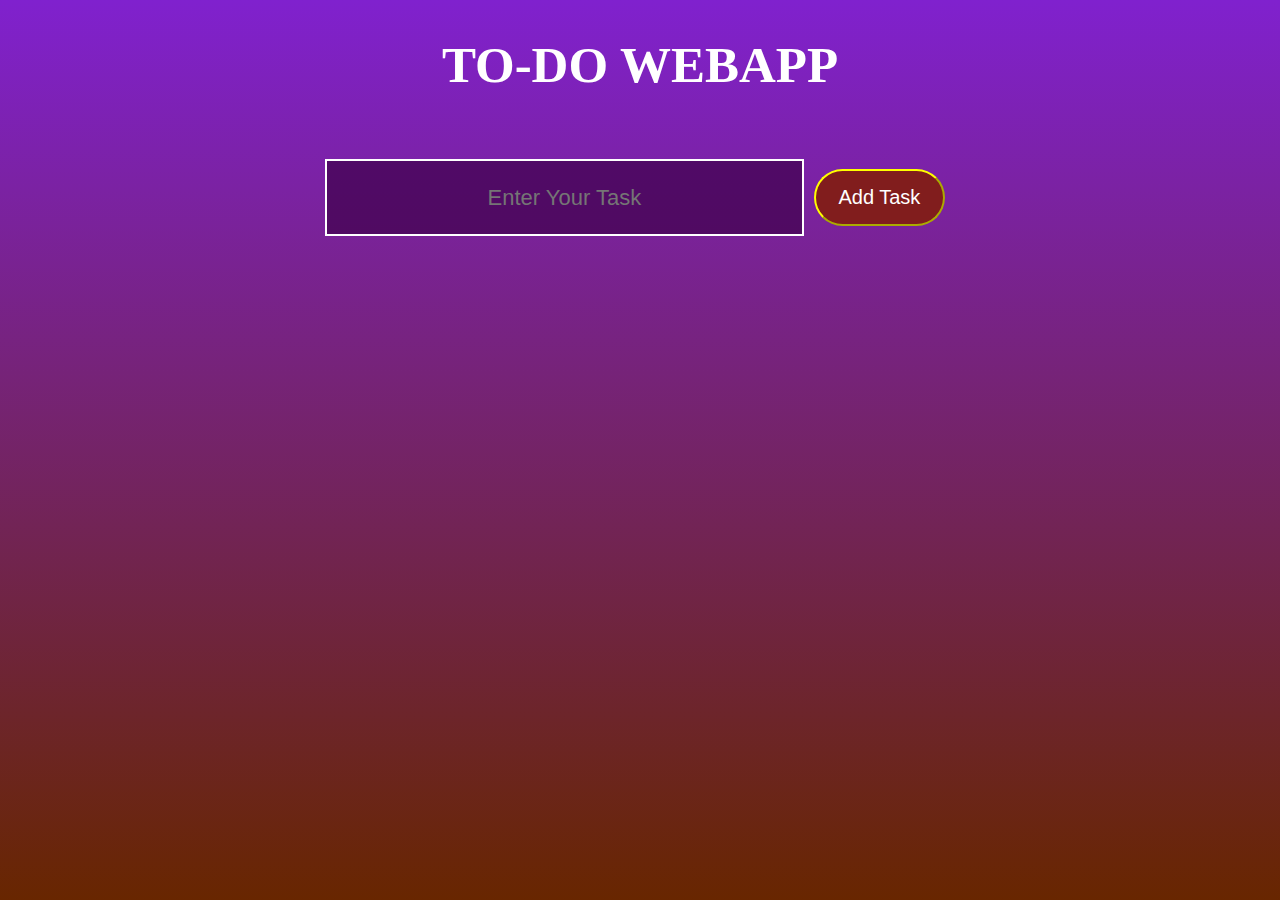
==== LEVEL2_TASK3/index.html @ 82e3abff "files add" ====
<!DOCTYPE html>
<html lang="en">

<head>
    <meta charset="UTF-8">
    <meta http-equiv="X-UA-Compatible" content="IE=edge">
    <meta name="viewport" content="width=device-width, initial-scale=1.0">
    <link rel="stylesheet" href="style.css">
    <title>LEVEL 2 TASK 3</title>
</head>

<body>
    <div class="cntnr">
        <h3 class="hding">TO-DO WEBAPP</h3>
        <div class="add-tsk-btn">
            <input type="text" placeholder="Enter Your Task">
            <button>Add Task</button>
        </div>
        <h3 id="task-sts1">Pending Tasks</h3>
        <div class="tskblk">
            <div class="pndng-tsk">
                <ol class="canc"></ol>
            </div>
            <h3 id="task-sts2">Completed Tasks</h3>
            <div class="fnsh-tsk">
                <ol class="Completed"></ol>
            </div>
        </div>
    </div>
    <script src="script.js"></script>
</body>

</html>
---- LEVEL2_TASK3/style.css ----
*{
    margin: 0;
    padding: 0;
    box-sizing: border-box;
}
body{
    height: auto;
    background-image: linear-gradient(rgb(128, 33, 206), rgb(104, 38, 0));
    background-attachment: fixed;
    background-repeat: no-repeat;
}
h3{
    color: white;
    font-size: 50px;
    text-align: center;
}
.cntnr{
    max-width: 100%;
    position: relative;
    height: auto;
    padding: 10px;
    margin: 0;
}
.hding{
    height: auto;
    width: 100%;
    color: white;
    text-align: center;
    margin-top: 26px;
    font-size: 51px;
}
.add-tsk-btn{
    width: 50%;
    display: flex;
    padding: 65px 0;
    margin: auto;
    position: relative;
    top: 46%;
}
.add-tsk-btn > input[type="text"]{
    width: 90%;
    color: white;
    border: 2px solid #ffffff;
    background: none;
    text-align: center;
    padding: 10px;
    font-size: 22px;
    outline: none;
    background-color: #3d0049af;

}
.add-tsk-btn button{
    background: rgb(129, 29, 29);
    margin: 10px;
    font-size: 20px;
    color: white;
    padding: 15px;
    cursor: pointer;
    border-radius: 30px;
    width: 150px;
    border-color: yellow;
}
.add-tsk-btn button:hover{
    background: rgb(52, 0, 87);

}
.tskblk{
    width: 100%;
    height:auto;
    padding: 3%;
    position: relative;
}
.canc, .Completed{
    margin: 5px 0;
    padding: 20px;
    display: flex;
}
ol{
    list-style: none;
    counter-reset: my-counter;
    display: flex;
    flex-wrap: wrap;
}
ol li{
    display: flex;
    width: 200px;
    height:200px;
    margin:30px;
    padding: 18px;
    font-size: 30px;
    position: relative;
    justify-content: center;
    color: white;
    counter-increment: my-counter;
    box-shadow: 20px 20px 50px rgba(0, 0, 0, 0.5);
    border-radius: 30px;
    background: linear-gradient(rgb(134, 136, 0), rgb(82, 0, 82));
    overflow: hidden;
    align-items: center;
    border:1px solid rgb(139, 0, 81);

}
ol.Completed li{
    background: linear-gradient(rgb(22, 14, 129), rgb(82, 0, 82));
    color: white;

}
ol li::before{
    content: counter(my-counter);
    line-height: 3rem;
    text-align: center;
    color: #fff;
    position: absolute;
    top: 2px;
    left: 10px;
    font-size:2em;
    color:rgb(216, 200, 200);
}
li button{
    float: right;
    padding: 5px;
    font-size: 28px;
    line-height: 28px;
    margin-right: 15px;
    background: none;
    border: none;
    outline: none;
    cursor: pointer;
}

.pndng-tsk, .fnsh-tsk{
    display: flex;
    justify-content:center;
    align-items: center;
}

.tickbtn{
    position: absolute;
    font-size: 30px;
    bottom: 20px;
    left: 10%;
    color: white;
}
.deletebtn, .deletebtn2{
    position: absolute;
    bottom: 20px;
    right: 10%;
    color: white;
}

@media only screen and (max-width: 700px) {


    .add-tsk-btn > input[type="text"] {
        
        padding: 1px;
        font-size: 19px;
        text-align: center;
    }
    .add-tsk-btn {
        width: 100%;
    }
    .add-tsk-btn button {
        font-size: 18px;
        margin: 0;
        margin-left: 10px;

        padding: 9px;
        
    }
    
  }
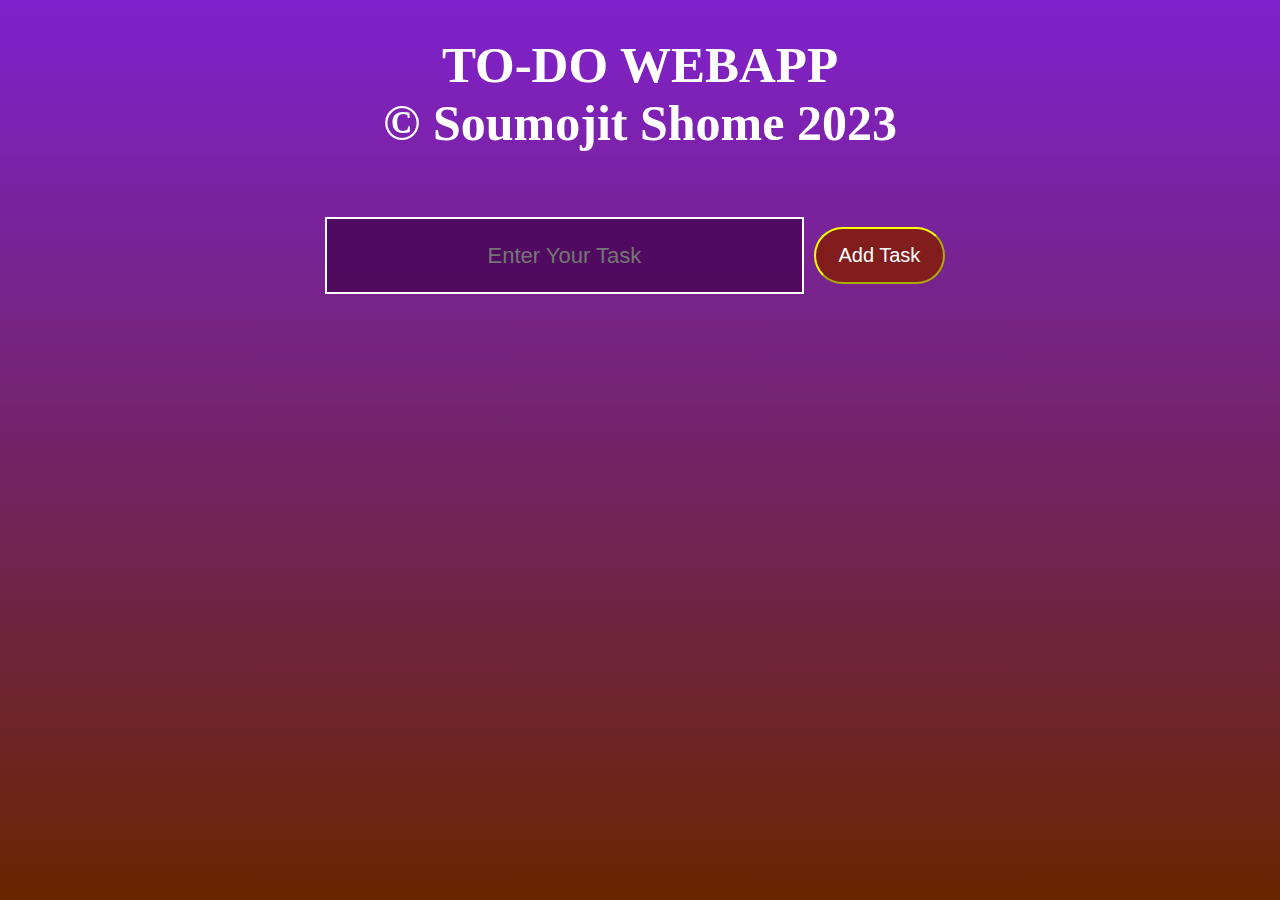
==== commit 8213b5de: "Update index html" ====
--- a/LEVEL2_TASK3/index.html
+++ b/LEVEL2_TASK3/index.html
@@ -12,6 +12,7 @@
 <body>
     <div class="cntnr">
         <h3 class="hding">TO-DO WEBAPP</h3>
+        <h3 class="hding2">&copy; Soumojit Shome 2023</h3>
         <div class="add-tsk-btn">
             <input type="text" placeholder="Enter Your Task">
             <button>Add Task</button>
@@ -30,4 +31,4 @@
     <script src="script.js"></script>
 </body>
 
-</html>+</html>
